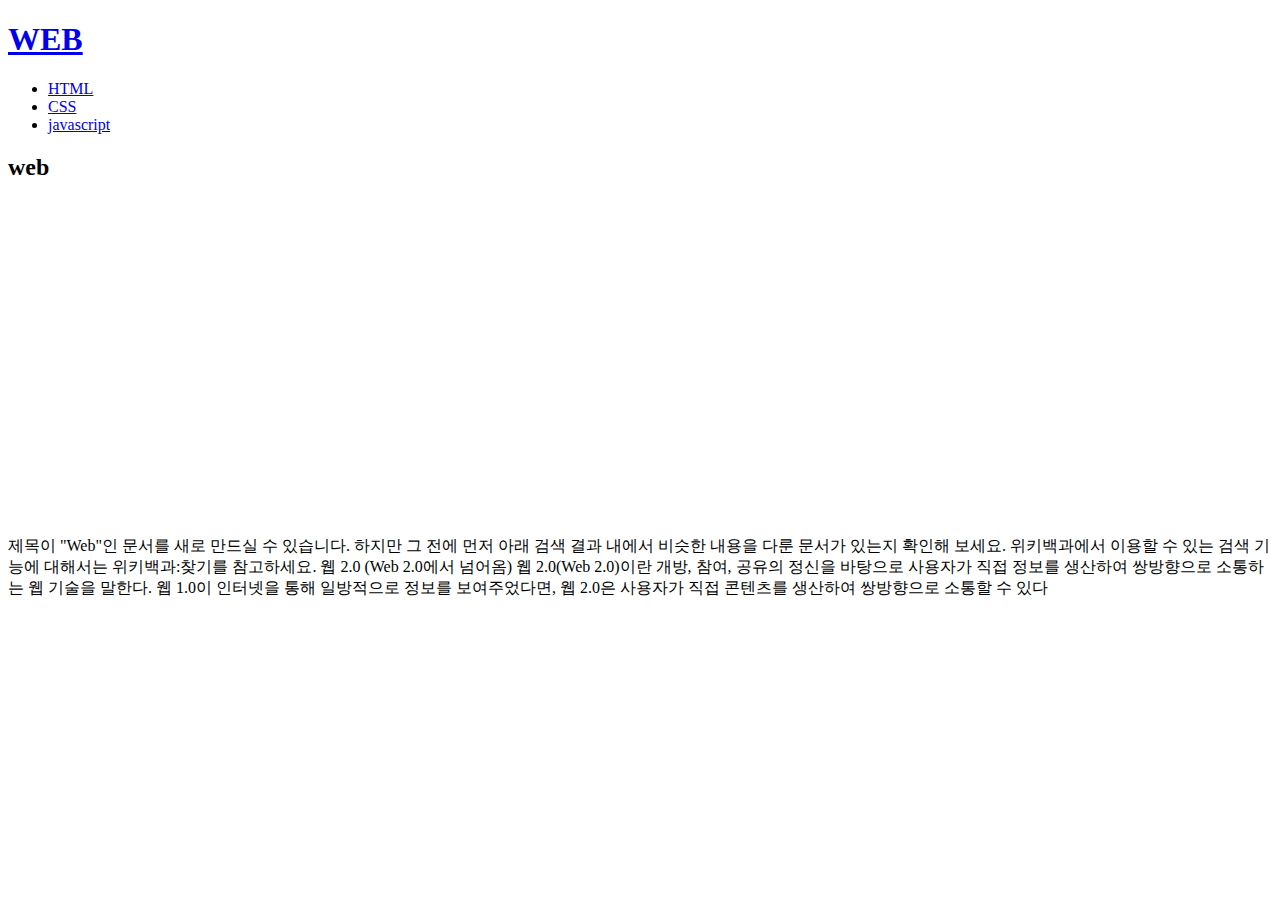
==== index.html @ 4b930b16 "Add files via upload" ====
<!DOCTYPE html>
<html>
<head>
    <meta charset="utf-8">
    <title>HTML TEXT</title>
</head>
<body>
  <h1><a href="index.html">WEB</a></h1>
   <ul>
       <li><a href="1.html">HTML</a></li>
       <li><a href="2.html">CSS</a></li>
       <li><a href="3.html">javascript</a></li>
   </ul>
    <h2>web</h2>
    <div>
    <iframe width="460" height="315" src="https://www.youtube.com/embed/8zXZLIrVVgQ" frameborder="0" allow="autoplay; encrypted-media" allowfullscreen></iframe>
    </div>
    <P>제목이 "Web"인 문서를 새로 만드실 수 있습니다. 하지만 그 전에 먼저 아래 검색 결과 내에서 비슷한 내용을 다룬 문서가 있는지 확인해 보세요. 위키백과에서 이용할 수 있는 검색 기능에 대해서는 위키백과:찾기를 참고하세요.
웹 2.0 (Web 2.0에서 넘어옴)
웹 2.0(Web 2.0)이란 개방, 참여, 공유의 정신을 바탕으로 사용자가 직접 정보를 생산하여 쌍방향으로 소통하는 웹 기술을 말한다. 웹 1.0이 인터넷을 통해 일방적으로 정보를 보여주었다면, 웹 2.0은 사용자가 직접 콘텐츠를 생산하여 쌍방향으로 소통할 수 있다</p>
</body>
</html>
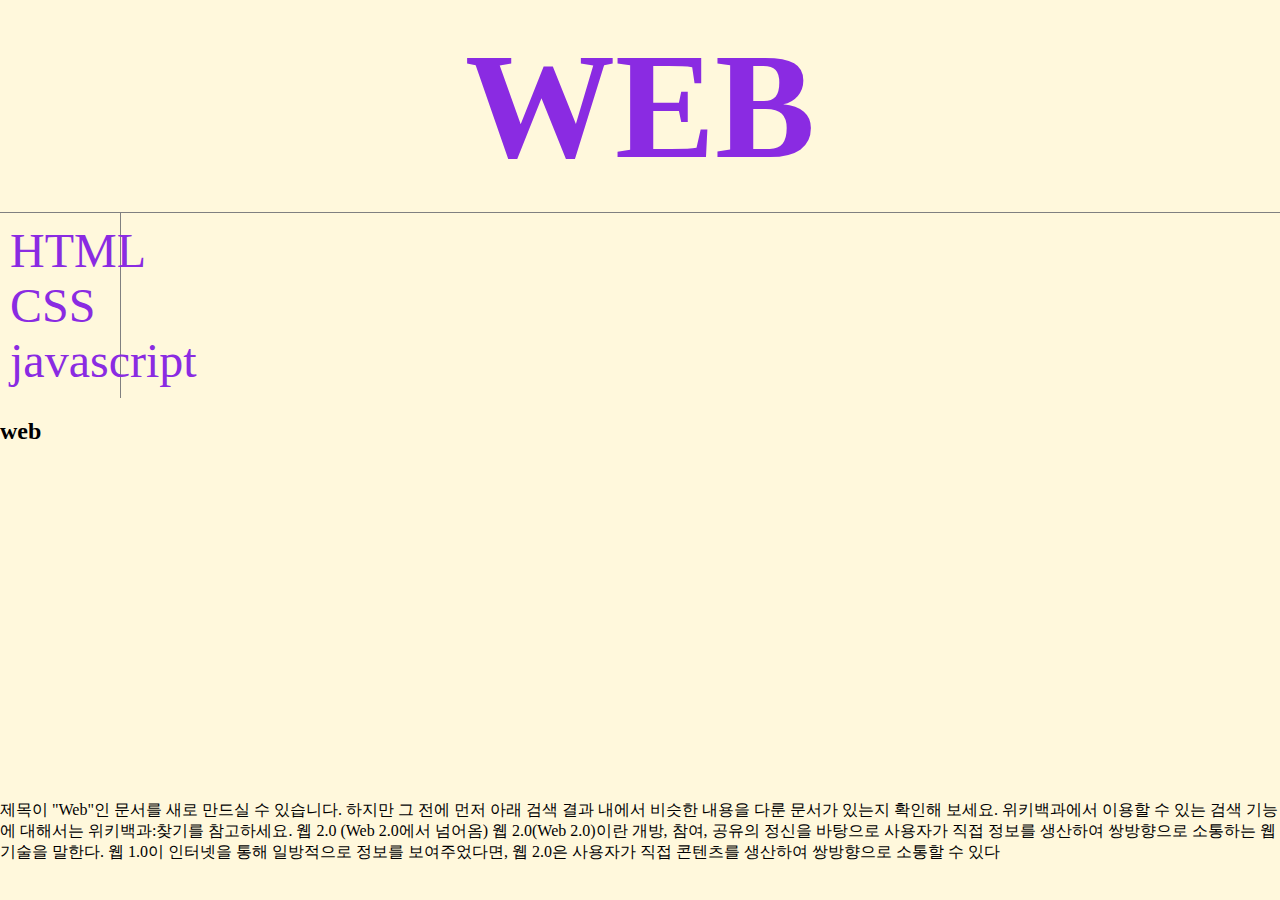
==== commit 34b52014: "Add files via upload" ====
--- a/index.html
+++ b/index.html
@@ -3,20 +3,26 @@
 <head>
     <meta charset="utf-8">
     <title>HTML TEXT</title>
+    <link rel="stylesheet" href="css.css">
 </head>
 <body>
   <h1><a href="index.html">WEB</a></h1>
+  <div id="gird">
    <ul>
        <li><a href="1.html">HTML</a></li>
        <li><a href="2.html">CSS</a></li>
        <li><a href="3.html">javascript</a></li>
    </ul>
+   <div id="gir">
     <h2>web</h2>
     <div>
     <iframe width="460" height="315" src="https://www.youtube.com/embed/8zXZLIrVVgQ" frameborder="0" allow="autoplay; encrypted-media" allowfullscreen></iframe>
     </div>
     <P>제목이 "Web"인 문서를 새로 만드실 수 있습니다. 하지만 그 전에 먼저 아래 검색 결과 내에서 비슷한 내용을 다룬 문서가 있는지 확인해 보세요. 위키백과에서 이용할 수 있는 검색 기능에 대해서는 위키백과:찾기를 참고하세요.
 웹 2.0 (Web 2.0에서 넘어옴)
-웹 2.0(Web 2.0)이란 개방, 참여, 공유의 정신을 바탕으로 사용자가 직접 정보를 생산하여 쌍방향으로 소통하는 웹 기술을 말한다. 웹 1.0이 인터넷을 통해 일방적으로 정보를 보여주었다면, 웹 2.0은 사용자가 직접 콘텐츠를 생산하여 쌍방향으로 소통할 수 있다</p>
+웹 2.0(Web 2.0)이란 개방, 참여, 공유의 정신을 바탕으로 사용자가 직접 정보를 생산하여 쌍방향으로 소통하는 웹 기술을 말한다. 웹 1.0이 인터넷을 통해 일방적으로 정보를 보여주었다면, 웹 2.0은 사용자가 직접 콘텐츠를 생산하여 쌍방향으로 소통할 수 있다
+</p>
+</div>
+</div>
 </body>
 </html>  --- a/css.css
+++ b/css.css
@@ -0,0 +1,16 @@
+ a{color:blueviolet;text-decoration: none;font-size: 3em;}
+        h1{font-size: 50px;text-align: center;border-bottom: 1px solid gray;margin: 0; padding: 20px;}
+        ul{border-right: 1px solid gray;width: 100px;margin: 0;padding: 10px;}
+        #grid{
+            display: grid;grid-template-columns: 150px 1fr;
+        }
+        #grid ul{padding-left: 25px}
+      /* .saw{color:cornflowerblue;}
+        #ac{color:aquamarine}*/
+        body{background-color: cornsilk;margin: 0;}
+        #article{padding-left: 25px;}
+        @media(max-width:1000px){
+            #grid{display: block;}
+            ul{border-right: none;}
+            h1{border-bottom: none;}
+        }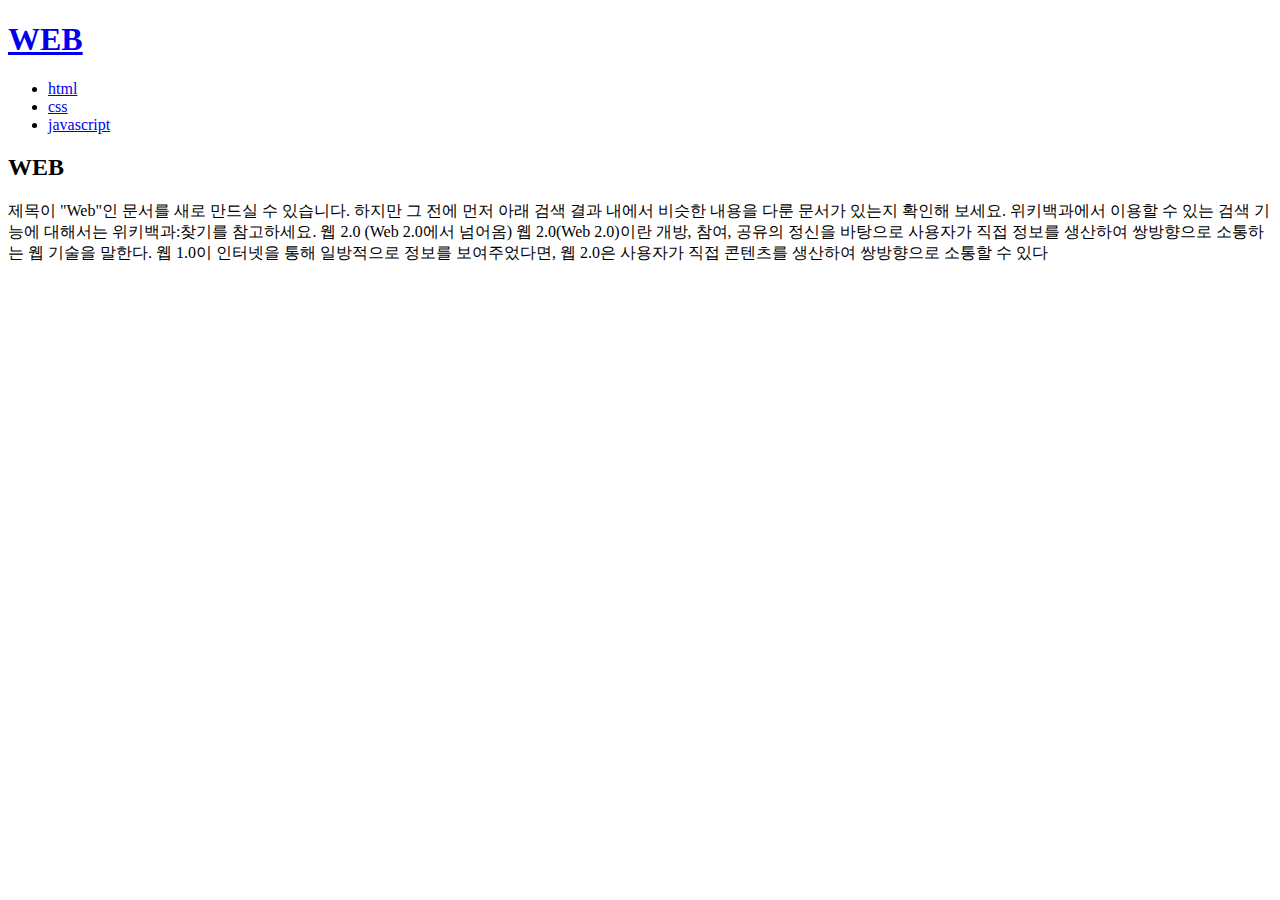
==== commit c7b5a7b8: "Add files via upload" ====
--- a/index.html
+++ b/index.html
@@ -1,28 +1,20 @@
 <!DOCTYPE html>
 <html>
 <head>
-    <meta charset="utf-8">
-    <title>HTML TEXT</title>
-    <link rel="stylesheet" href="css.css">
+  <meta charset="utf-8">
+  <title>WEB</title>
 </head>
 <body>
   <h1><a href="index.html">WEB</a></h1>
-  <div id="gird">
-   <ul>
-       <li><a href="1.html">HTML</a></li>
-       <li><a href="2.html">CSS</a></li>
-       <li><a href="3.html">javascript</a></li>
-   </ul>
-   <div id="gir">
-    <h2>web</h2>
-    <div>
-    <iframe width="460" height="315" src="https://www.youtube.com/embed/8zXZLIrVVgQ" frameborder="0" allow="autoplay; encrypted-media" allowfullscreen></iframe>
-    </div>
-    <P>제목이 "Web"인 문서를 새로 만드실 수 있습니다. 하지만 그 전에 먼저 아래 검색 결과 내에서 비슷한 내용을 다룬 문서가 있는지 확인해 보세요. 위키백과에서 이용할 수 있는 검색 기능에 대해서는 위키백과:찾기를 참고하세요.
+  <ul>
+    <li><a href="1.html">html</a></li>
+    <li><a href="2.html">css</a></li>
+    <li><a href="3.html">javascript</a></li>
+  </ul>
+  <h2>WEB</h2>
+  <p>제목이 "Web"인 문서를 새로 만드실 수 있습니다. 하지만 그 전에 먼저 아래 검색 결과 내에서 비슷한 내용을 다룬 문서가 있는지 확인해 보세요. 위키백과에서 이용할 수 있는 검색 기능에 대해서는 위키백과:찾기를 참고하세요.
+
 웹 2.0 (Web 2.0에서 넘어옴)
-웹 2.0(Web 2.0)이란 개방, 참여, 공유의 정신을 바탕으로 사용자가 직접 정보를 생산하여 쌍방향으로 소통하는 웹 기술을 말한다. 웹 1.0이 인터넷을 통해 일방적으로 정보를 보여주었다면, 웹 2.0은 사용자가 직접 콘텐츠를 생산하여 쌍방향으로 소통할 수 있다
-</p>
-</div>
-</div>
+웹 2.0(Web 2.0)이란 개방, 참여, 공유의 정신을 바탕으로 사용자가 직접 정보를 생산하여 쌍방향으로 소통하는 웹 기술을 말한다. 웹 1.0이 인터넷을 통해 일방적으로 정보를 보여주었다면, 웹 2.0은 사용자가 직접 콘텐츠를 생산하여 쌍방향으로 소통할 수 있다</p>
 </body>
-</html>  +</html>
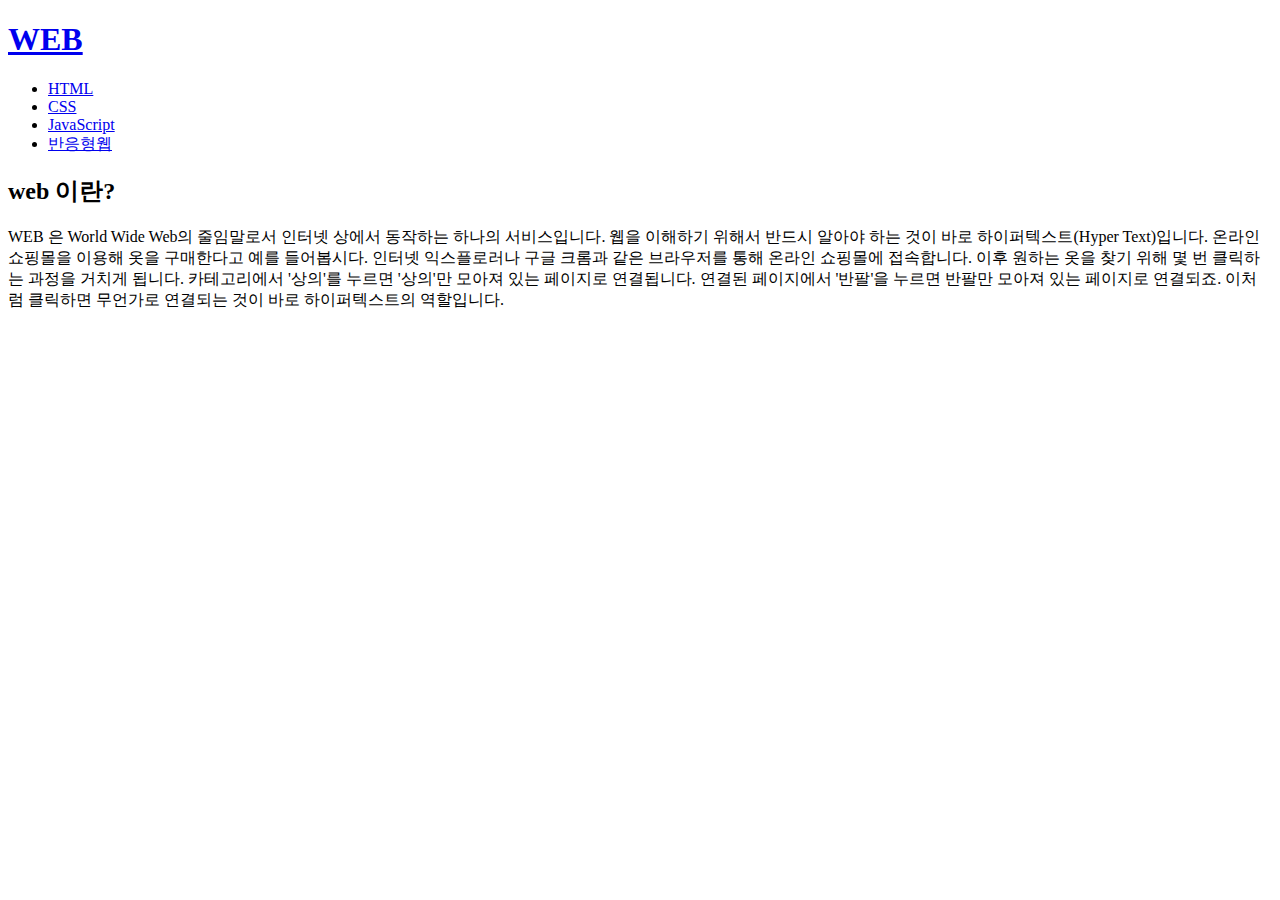
==== commit f976e14d: "Add files via upload" ====
--- a/index.html
+++ b/index.html
@@ -1,20 +1,24 @@
-<!DOCTYPE html>
+<!doctype html>
 <html>
 <head>
-  <meta charset="utf-8">
-  <title>WEB</title>
+    <meta charset="utf-8">
+    <title>HTML one webpage</title>
 </head>
 <body>
-  <h1><a href="index.html">WEB</a></h1>
-  <ul>
-    <li><a href="1.html">html</a></li>
-    <li><a href="2.html">css</a></li>
-    <li><a href="3.html">javascript</a></li>
-  </ul>
-  <h2>WEB</h2>
-  <p>제목이 "Web"인 문서를 새로 만드실 수 있습니다. 하지만 그 전에 먼저 아래 검색 결과 내에서 비슷한 내용을 다룬 문서가 있는지 확인해 보세요. 위키백과에서 이용할 수 있는 검색 기능에 대해서는 위키백과:찾기를 참고하세요.
-
-웹 2.0 (Web 2.0에서 넘어옴)
-웹 2.0(Web 2.0)이란 개방, 참여, 공유의 정신을 바탕으로 사용자가 직접 정보를 생산하여 쌍방향으로 소통하는 웹 기술을 말한다. 웹 1.0이 인터넷을 통해 일방적으로 정보를 보여주었다면, 웹 2.0은 사용자가 직접 콘텐츠를 생산하여 쌍방향으로 소통할 수 있다</p>
+    <h1><a href="index.html">WEB</a></h1>
+    <ul>
+        <li><a href="html.html">HTML</a></li>
+        <li><a href="css.html">CSS</a></li>
+        <li><a href="java.html">JavaScript</a></li>
+        <li><a href="one.html">반응형웹</a></li>
+    </ul>
+    <h2>web 이란?</h2>
+    <p>
+      WEB 은 World Wide Web의 줄임말로서 인터넷 상에서 동작하는 하나의 서비스입니다.
+웹을 이해하기 위해서 반드시 알아야 하는 것이 바로 하이퍼텍스트(Hyper Text)입니다. 온라인 쇼핑몰을 이용해 옷을 구매한다고 예를 들어봅시다. 인터넷 익스플로러나 구글 크롬과 같은 브라우저를 통해 온라인 쇼핑몰에 접속합니다. 이후 원하는 옷을 찾기 위해 몇 번 클릭하는 과정을 거치게 됩니다. 카테고리에서 '상의'를 누르면 '상의'만 모아져 있는 페이지로 연결됩니다. 연결된 페이지에서 '반팔'을 누르면 반팔만 모아져 있는 페이지로 연결되죠. 이처럼 클릭하면 무언가로 연결되는 것이 바로 하이퍼텍스트의 역할입니다.  
+    </p>
+    <div>
+       <iframe width="560" height="315" src="https://www.youtube.com/embed/n7wsTH1Jmwo" frameborder="0" allow="autoplay; encrypted-media" allowfullscreen></iframe>
+    </div>
 </body>
-</html>
+</html>